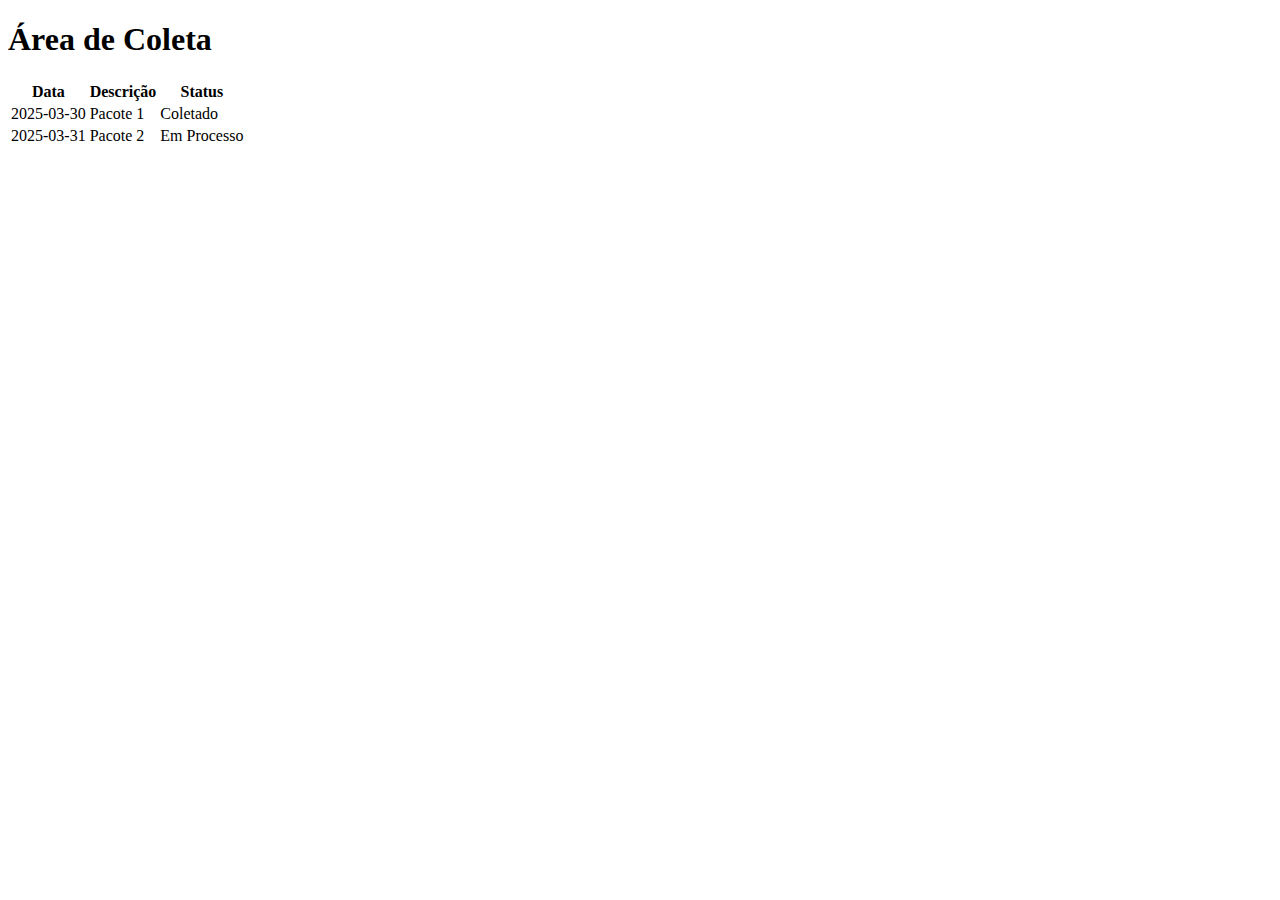
==== coleta.html @ 3e1d8a36 "Add files via upload" ====
<!DOCTYPE html>
<html lang="pt-br">
<head>
    <meta charset="UTF-8">
    <meta name="viewport" content="width=device-width, initial-scale=1.0">
    <title>Aida Sem Volta - Coleta</title>
    <link rel="stylesheet" href="styles.css">
</head>
<body>
    <div class="content-container">
        <h1>Área de Coleta</h1>
        <table>
            <thead>
                <tr>
                    <th>Data</th>
                    <th>Descrição</th>
                    <th>Status</th>
                </tr>
            </thead>
            <tbody>
                <tr>
                    <td>2025-03-30</td>
                    <td>Pacote 1</td>
                    <td>Coletado</td>
                </tr>
                <tr>
                    <td>2025-03-31</td>
                    <td>Pacote 2</td>
                    <td>Em Processo</td>
                </tr>
            </tbody>
        </table>
    </div>
</body>
</html>
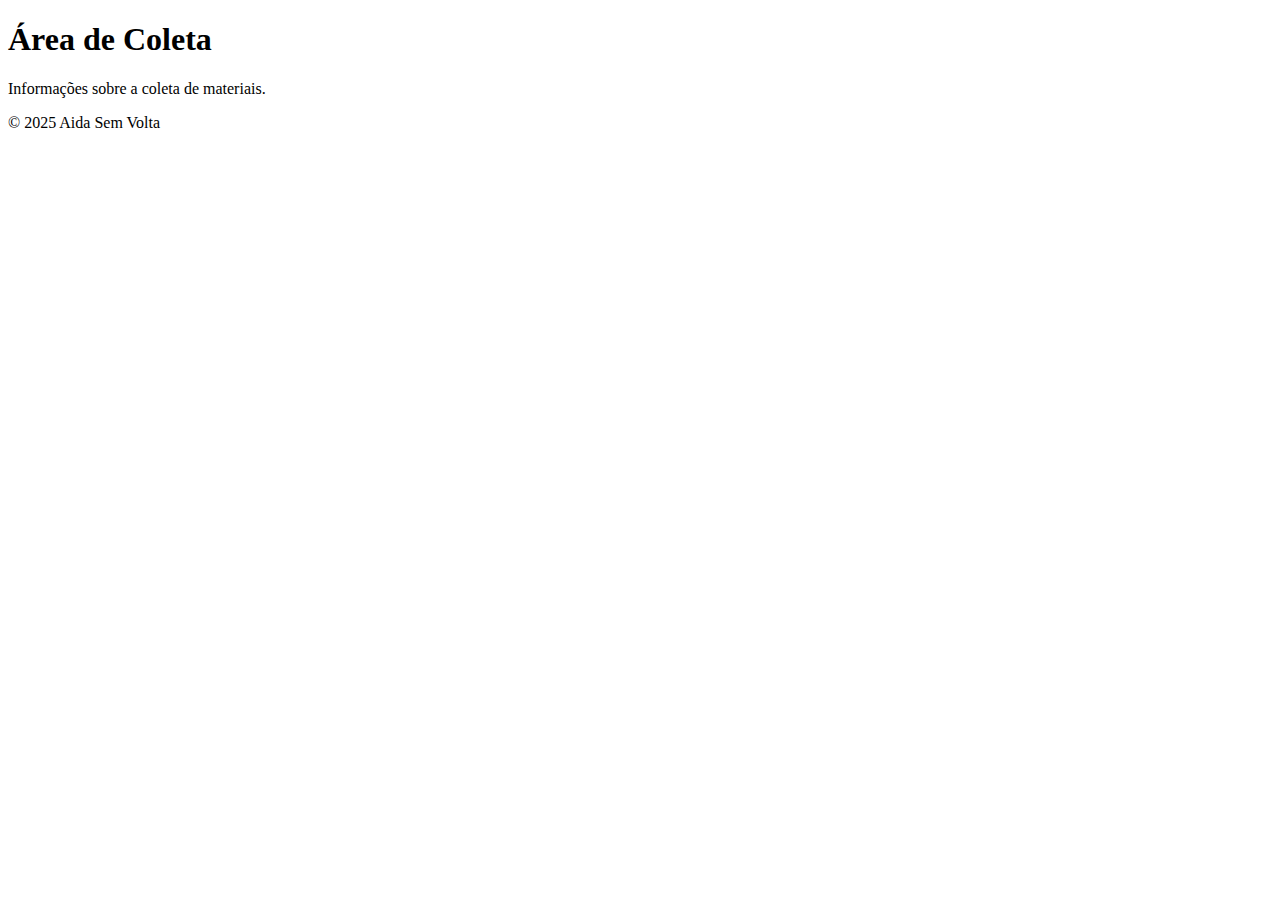
==== commit 44076a04: "Add files via upload" ====
--- a/coleta.html
+++ b/coleta.html
@@ -3,33 +3,19 @@
 <head>
     <meta charset="UTF-8">
     <meta name="viewport" content="width=device-width, initial-scale=1.0">
-    <title>Aida Sem Volta - Coleta</title>
-    <link rel="stylesheet" href="styles.css">
+    <title>Coleta - Aida Sem Volta</title>
+    <link rel="stylesheet" href="css/styles.css">
 </head>
 <body>
-    <div class="content-container">
+    <header>
         <h1>Área de Coleta</h1>
-        <table>
-            <thead>
-                <tr>
-                    <th>Data</th>
-                    <th>Descrição</th>
-                    <th>Status</th>
-                </tr>
-            </thead>
-            <tbody>
-                <tr>
-                    <td>2025-03-30</td>
-                    <td>Pacote 1</td>
-                    <td>Coletado</td>
-                </tr>
-                <tr>
-                    <td>2025-03-31</td>
-                    <td>Pacote 2</td>
-                    <td>Em Processo</td>
-                </tr>
-            </tbody>
-        </table>
-    </div>
+        <p>Informações sobre a coleta de materiais.</p>
+    </header>
+
+    <footer>
+        <p>© 2025 Aida Sem Volta</p>
+    </footer>
+
+    <script src="js/scripts.js"></script>
 </body>
 </html>